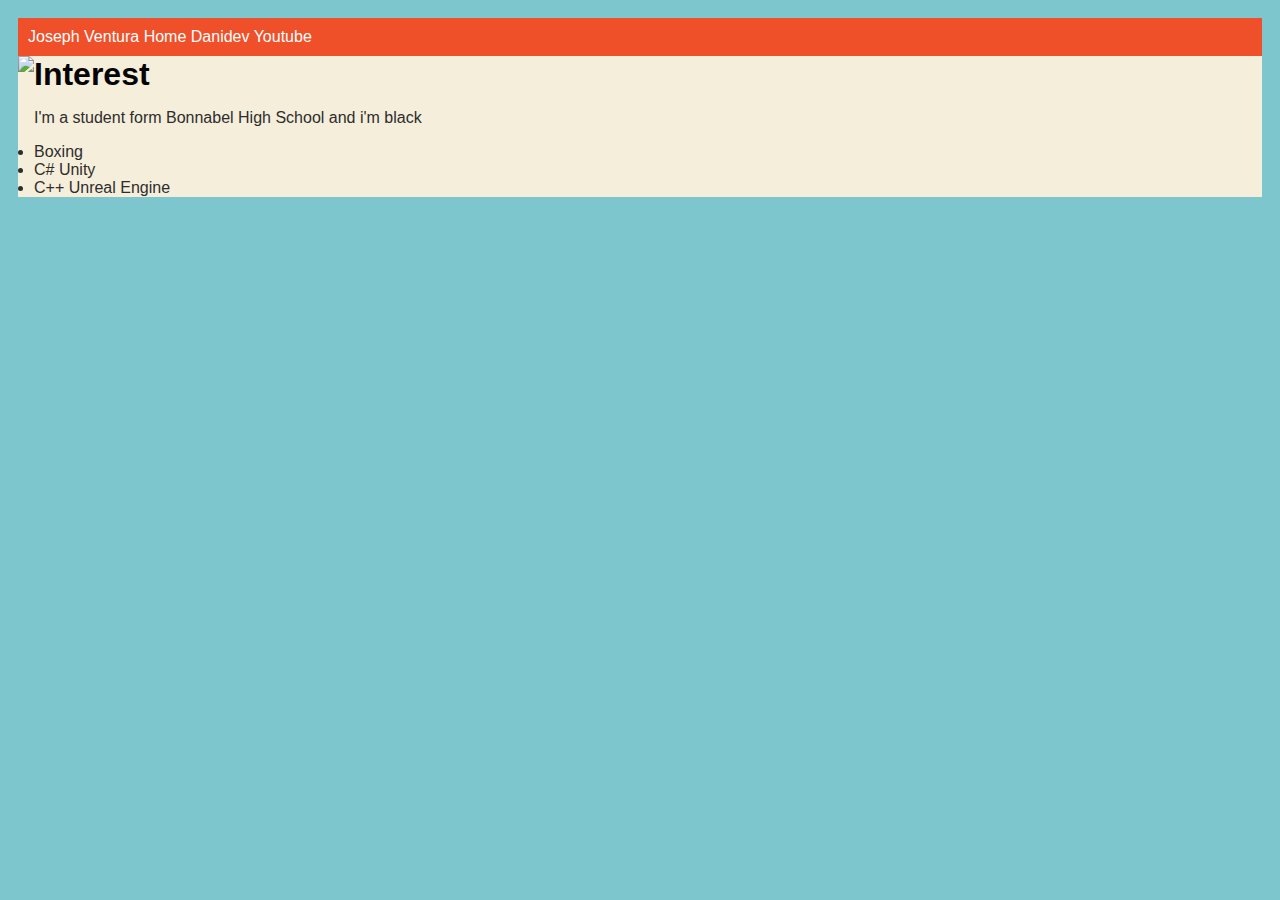
==== index.html @ 75022b79 "add index.html and css files" ====
<!DOCTYPE html>
<html>
<head>
    <title> My First Time Wedsite </title>
    <link rel = "stylesheet" href="style.css">
</head>

<body>

<nav>
    <header>
    <a> Joseph Ventura</a>
    <a href = "https://zany-space-zebra-q79jxw5w669gc9wp.github.dev/"> Home</a>
    <a href ="https://www.youtube.com/@Danidev"> Danidev </a>
    <a href ="https://www.youtube.com/">Youtube</a>
    </header>



</nav>

<main>
    <div id ="content">
        <img src = "https://upload.wikimedia.org/wikipedia/en/8/84/Ace_ventura_pet_detective.jpg">
        </div> 
        <div id = "sidebar-img">
        <div id="sidebar" >
            <h1>Interest</h1>
            <p> I'm a student form Bonnabel High School and i'm black </p>
            <li>
            Boxing
            </li>
            <li>
              C# Unity 
            </li>
            <li>
                C++ Unreal Engine
            </li>
           </div>
        </div>
        
</main>



</body>




</html>
---- style.css ----
body {
    background: rgb(125, 198, 205);
    color: rgb(45, 45, 45);
    padding: 10px;
    font-family: arial;
}
#all-contents {
  max-width: 800px;
    margin: auto;
}

/* navigation menu */
nav {
    background: rgb(239, 80, 41);
   margin: 0 auto;
    display: flex;
    padding: 10px;
}
h1 {
    display: flex;
    align-items: center;
    color: rgb(4, 4, 4);
    flex: 1;
    margin: 0;
}
#nav-ul {
    list-style-image: none;
}
.nav-li {
    display: inline-block;
    padding: 0 10px;
}
a {
    text-decoration: none;
    color: #fff;
}

/* main container area beneath menu */
main {
    background: rgb(245, 238, 219);
    display: flex;
}
.sidebar {
    margin-right: 25px;
    padding: 10px;
}
.sidebar-img {
    width: 200px;
}
.content {
    flex: 1;
    padding: 15px;
}

/* portfolio styles */
#interests {
    border: 4px silver ridge;
    padding: 8px;
}
h2, h3 {
    margin: 0px;
}
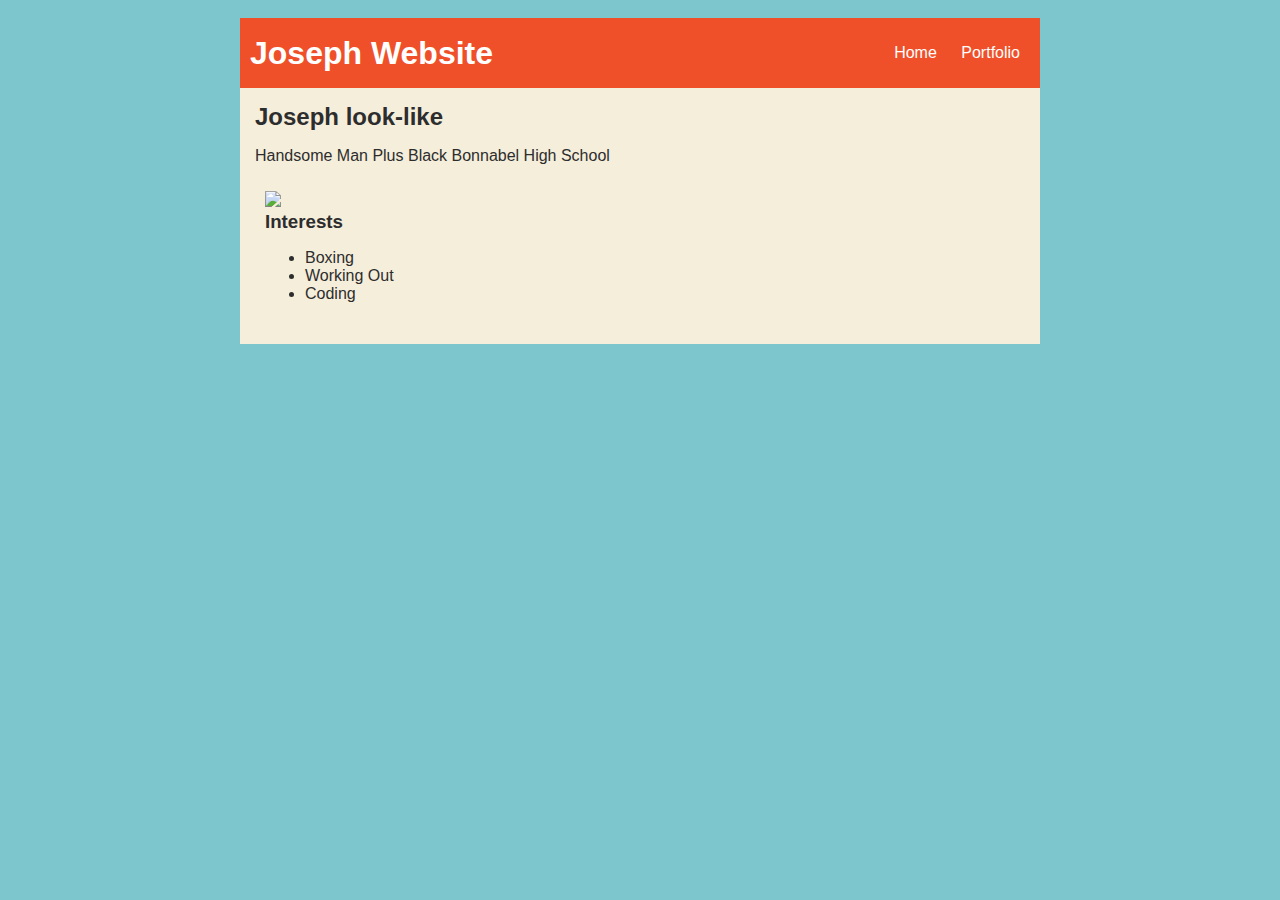
==== commit 43f9aa4e: "add index.html and css files" ====
--- a/index.html
+++ b/index.html
@@ -1,51 +1,44 @@
-<!DOCTYPE html>
+<!DOCTYPE HTML>
 <html>
-<head>
-    <title> My First Time Wedsite </title>
-    <link rel = "stylesheet" href="style.css">
-</head>
+    <head>
+        <title> Second Wedsite</title>
+        <link rel="stylesheet" href="style.css">
+    </head>
 
-<body>
+    <body>
+        <div id ="all-contents">
+            <nav>
+                <h1>Joseph Website</h1>
+                <ul id ="nav-ul">
+                    <li class="nav-li">
+                        <a href="index.html"> Home</a>
+                    </li>
+                    <li class = "nav-li">
+                        <a href ="portfolio.html"> Portfolio</a>
+                    </li>
 
-<nav>
-    <header>
-    <a> Joseph Ventura</a>
-    <a href = "https://zany-space-zebra-q79jxw5w669gc9wp.github.dev/"> Home</a>
-    <a href ="https://www.youtube.com/@Danidev"> Danidev </a>
-    <a href ="https://www.youtube.com/">Youtube</a>
-    </header>
+                </ul>
+            </nav>
+            <main>
+                <div>
 
+                </div>
+                <div class = "content">
+                    <h2>Joseph look-like</h2>
+                    <p> Handsome Man Plus Black Bonnabel High School</p>
+                    <div class="sidebar">
+                        <img src="https://raw.githubusercontent.com/OperationSpark/first-website-hs/master/img/hallebot.png?token=GHSAT0AAAAAACXC3MR3TA4SXAVMC7F3ADSGZW2A4CQ" class ="sidebar-img">
+                        <h3>Interests</h3>
+                        <ul>
+                            <li>Boxing </li>
+                            <li> Working Out</li>
+                            <li>Coding</li>
+                        </ul>
+                    </div>
+                </div>
 
+            </main>
 
-</nav>
-
-<main>
-    <div id ="content">
-        <img src = "https://upload.wikimedia.org/wikipedia/en/8/84/Ace_ventura_pet_detective.jpg">
-        </div> 
-        <div id = "sidebar-img">
-        <div id="sidebar" >
-            <h1>Interest</h1>
-            <p> I'm a student form Bonnabel High School and i'm black </p>
-            <li>
-            Boxing
-            </li>
-            <li>
-              C# Unity 
-            </li>
-            <li>
-                C++ Unreal Engine
-            </li>
-           </div>
         </div>
-        
-</main>
-
-
-
-</body>
-
-
-
-
+    </body>
 </html>--- a/style.css
+++ b/style.css
@@ -19,7 +19,7 @@
 h1 {
     display: flex;
     align-items: center;
-    color: rgb(4, 4, 4);
+    color: white;
     flex: 1;
     margin: 0;
 }
@@ -60,3 +60,34 @@
 h2, h3 {
     margin: 0px;
 }
+
+
+
+ /* portfolio styles */
+ .content h1 {
+    color: black;
+}
+
+#portfolio {
+    list-style-type: none;
+    padding-left: 0;
+}
+
+#portfolio li {
+    background: #fff;
+    padding: 10px;
+    border-radius: 10px;
+    margin-bottom: 10px;
+}
+
+#portfolio li:hover {
+    background: #eee;
+}
+
+#portfolio a {
+    text-decoration: none;
+    color: #454545;
+}
+.nav-li{
+    
+}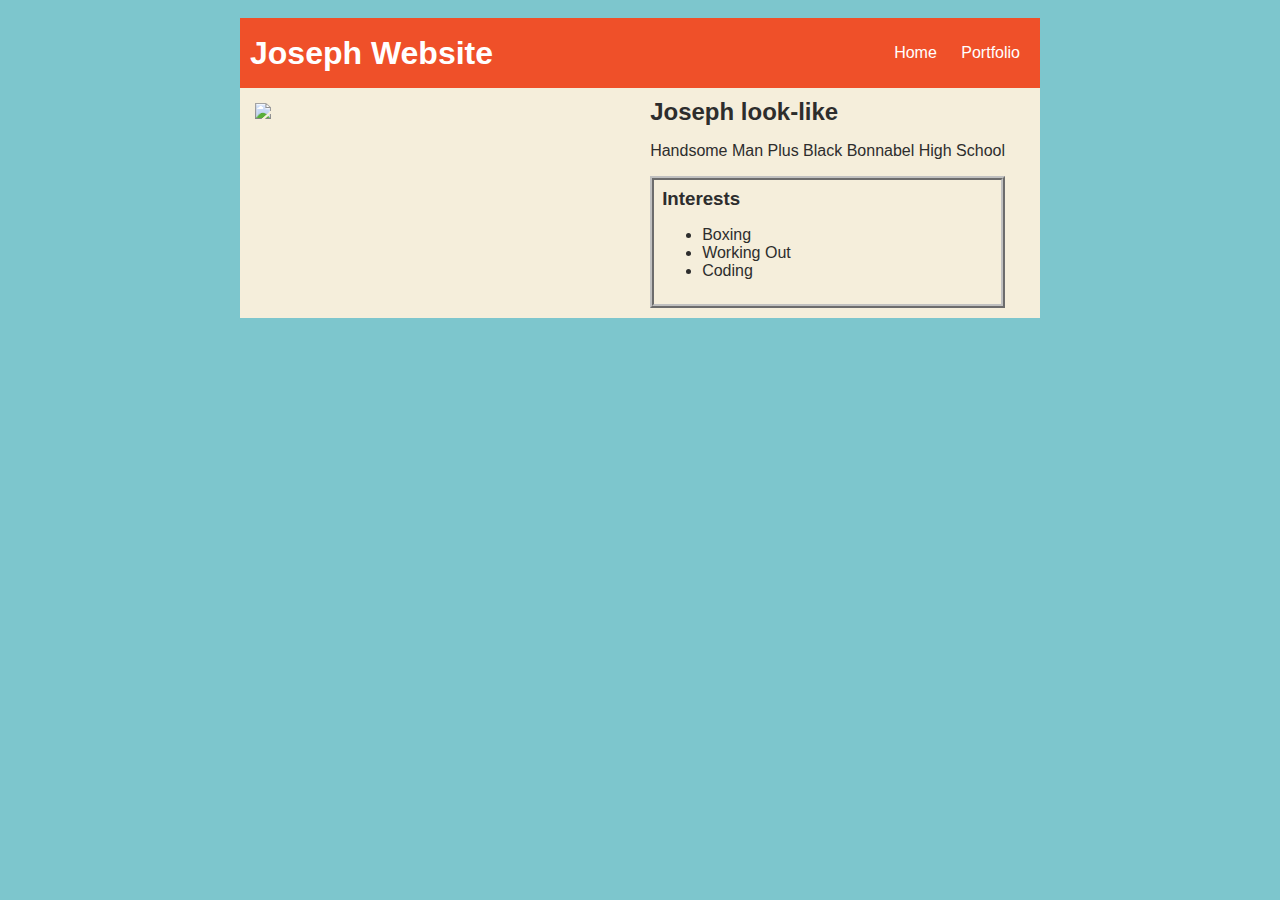
==== commit 05feedd3: "add portfolio.html" ====
--- a/index.html
+++ b/index.html
@@ -1,44 +1,45 @@
-<!DOCTYPE HTML>
+<!DOCTYPE html>
 <html>
-    <head>
-        <title> Second Wedsite</title>
-        <link rel="stylesheet" href="style.css">
-    </head>
+  <head>
+    <title>Second Wedsite</title>
+    <link rel="stylesheet" href="style.css" />
+  </head>
 
-    <body>
-        <div id ="all-contents">
-            <nav>
-                <h1>Joseph Website</h1>
-                <ul id ="nav-ul">
-                    <li class="nav-li">
-                        <a href="index.html"> Home</a>
-                    </li>
-                    <li class = "nav-li">
-                        <a href ="portfolio.html"> Portfolio</a>
-                    </li>
-
-                </ul>
-            </nav>
-            <main>
-                <div>
-
-                </div>
-                <div class = "content">
-                    <h2>Joseph look-like</h2>
-                    <p> Handsome Man Plus Black Bonnabel High School</p>
-                    <div class="sidebar">
-                        <img src="https://raw.githubusercontent.com/OperationSpark/first-website-hs/master/img/hallebot.png?token=GHSAT0AAAAAACXC3MR3TA4SXAVMC7F3ADSGZW2A4CQ" class ="sidebar-img">
-                        <h3>Interests</h3>
-                        <ul>
-                            <li>Boxing </li>
-                            <li> Working Out</li>
-                            <li>Coding</li>
-                        </ul>
-                    </div>
-                </div>
-
-            </main>
-
+  <body>
+    <div id="all-contents">
+      <nav>
+        <h1>Joseph Website</h1>
+        <ul id="nav-ul">
+          <li class="nav-li">
+            <a href="index.html"> Home</a>
+          </li>
+          <li class="nav-li">
+            <a href="portfolio.html"> Portfolio</a>
+          </li>
+        </ul>
+      </nav>
+      <main>
+        <!-- Sidebar section -->
+        <div class="content">
+          <img
+            class="sidebar-img"
+            src="https://m.media-amazon.com/images/M/MV5BYmVhNmFmOGYtZjgwNi00ZGQ0LThiMmQtOGZjMDUzNzJhMGIzXkEyXkFqcGdeQXVyMTMxODk2OTU@._V1_FMjpg_UX1000_.jpg"
+          />
         </div>
-    </body>
-</html>+        <div class="sidebar">
+          <h2>Joseph look-like</h2>
+          <p>Handsome Man Plus Black Bonnabel High School</p>
+          <!-- Interests section -->
+          <div id="interests">
+            <h3>Interests</h3>
+            <ul>
+              <li>Boxing</li>
+              <li>Working Out</li>
+              <li>Coding</li>
+            </ul>
+          </div>
+        </div>
+      </main>
+    </div>
+  </body>
+</html>
--- a/style.css
+++ b/style.css
@@ -81,7 +81,7 @@
 }
 
 #portfolio li:hover {
-    background: #eee;
+    background: #ffffff;
 }
 
 #portfolio a {
@@ -90,4 +90,29 @@
 }
 .nav-li{
     
+}
+ /* portfolio styles */
+ .content h1 {
+    color: black;
+}
+
+#portfolio {
+    list-style-type: none;
+    padding-left: 0;
+}
+
+#portfolio li {
+    background: #fff;
+    padding: 10px;
+    border-radius: 10px;
+    margin-bottom: 10px;
+}
+
+#portfolio li:hover {
+    background: #eee;
+}
+
+#portfolio a {
+    text-decoration: none;
+    color: #454545;
 }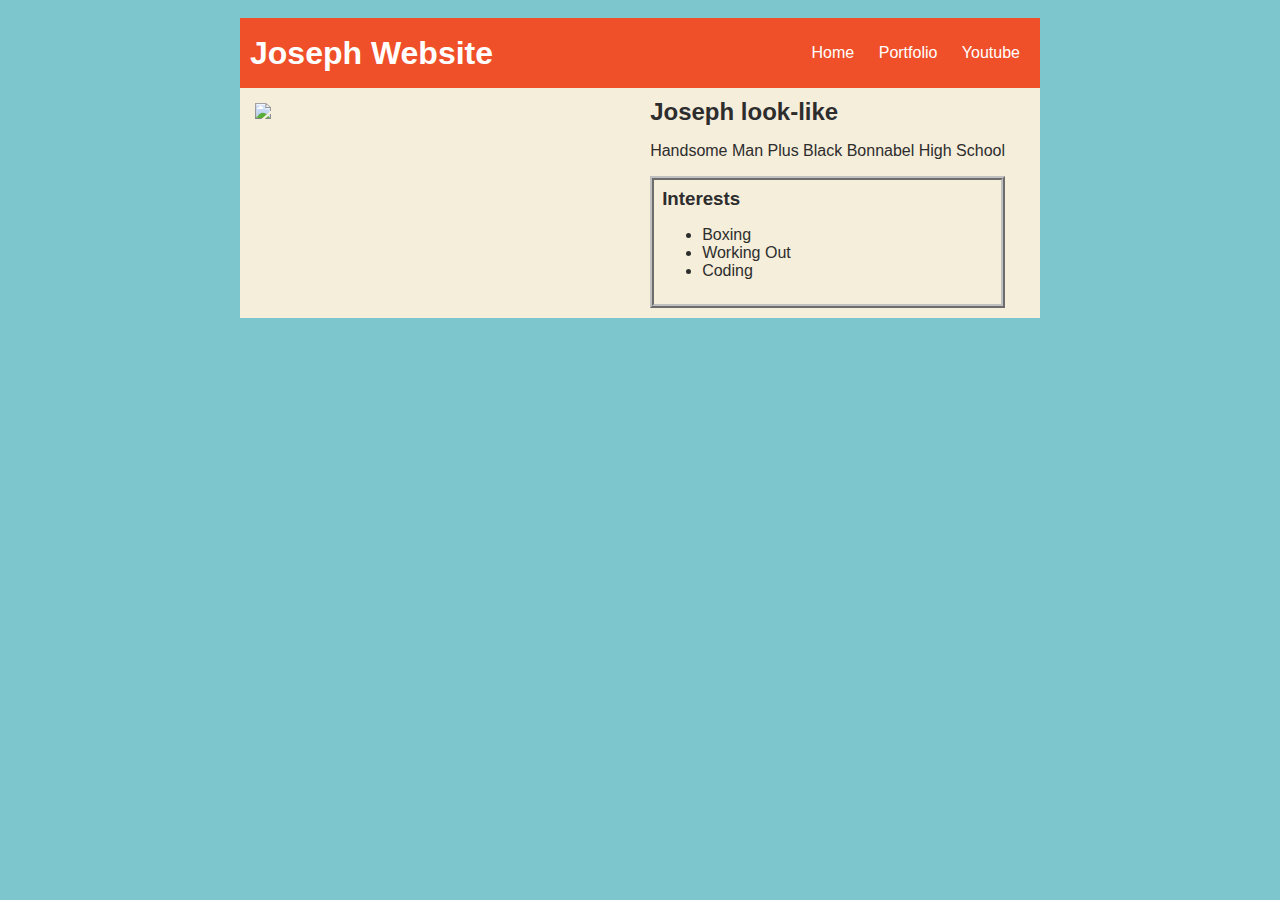
==== commit 39aaae24: "<message about commit>" ====
--- a/index.html
+++ b/index.html
@@ -16,15 +16,15 @@
           <li class="nav-li">
             <a href="portfolio.html"> Portfolio</a>
           </li>
+          <li class="nav-li">
+            <a href="https://www.youtube.com/"> Youtube</a>
+          </li>
         </ul>
       </nav>
       <main>
         <!-- Sidebar section -->
         <div class="content">
-          <img
-            class="sidebar-img"
-            src="https://m.media-amazon.com/images/M/MV5BYmVhNmFmOGYtZjgwNi00ZGQ0LThiMmQtOGZjMDUzNzJhMGIzXkEyXkFqcGdeQXVyMTMxODk2OTU@._V1_FMjpg_UX1000_.jpg"
-          />
+          <img class="sidebar-img" src="https://m.media-amazon.com/images/M/MV5BYmVhNmFmOGYtZjgwNi00ZGQ0LThiMmQtOGZjMDUzNzJhMGIzXkEyXkFqcGdeQXVyMTMxODk2OTU@._V1_FMjpg_UX1000_.jpg"/>
         </div>
         <div class="sidebar">
           <h2>Joseph look-like</h2>
